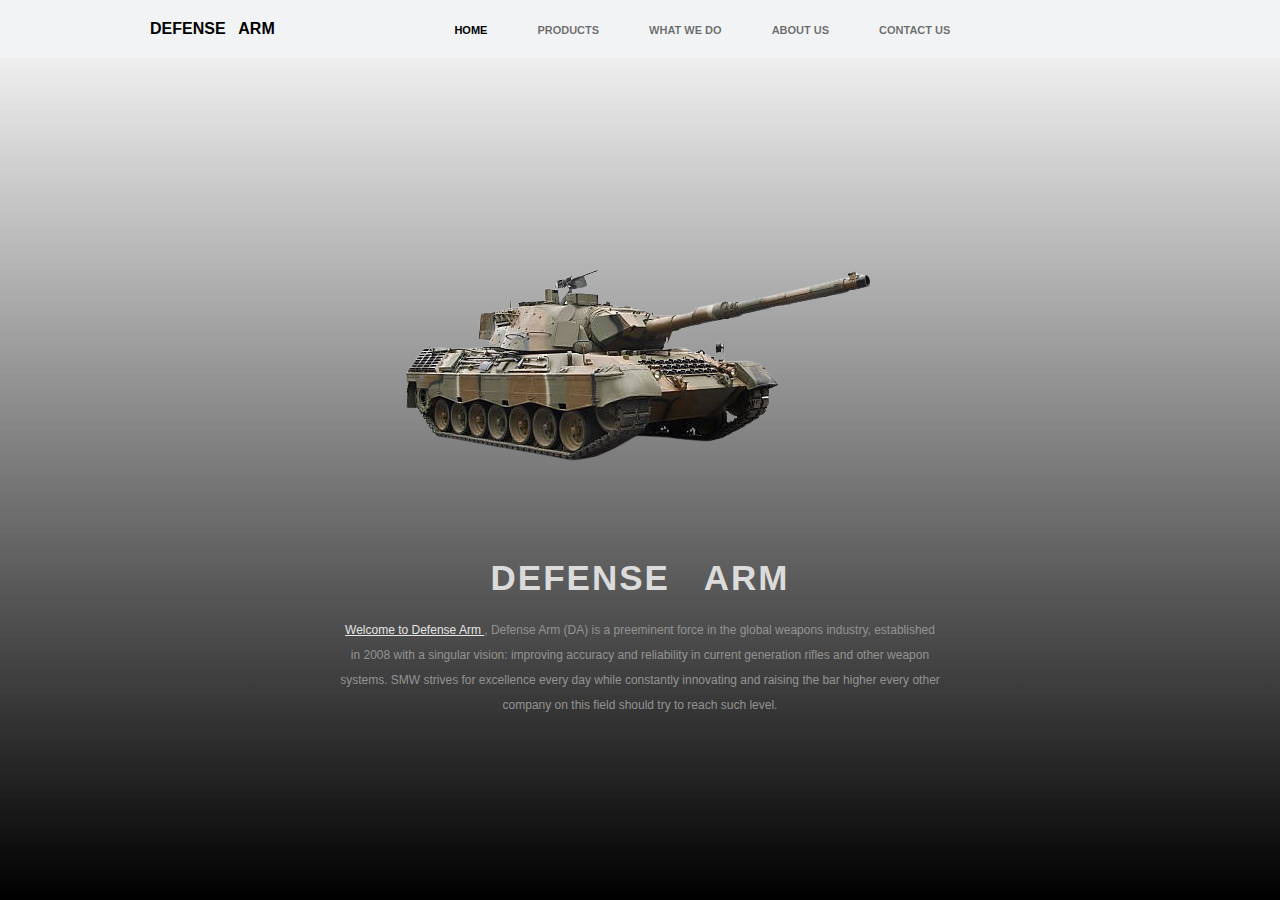
==== index.html @ 12396864 "First commit" ====
<!DOCTYPE html>
<html lang="en">
	<head>
		<meta charset="UTF-8" />
		<meta name="viewport" content="width=device-width, initial-scale=1.0" />
		<title>Defense Arm</title>

		<!-- CSS -->
		<link rel="stylesheet" href="./assets/css/global.css" />
		<link rel="stylesheet" href="./assets/css/main.css" />
	</head>
	<body>
		<div class="wrapper">
			<header>
				<a href="index.html">
					<div
						style="
							text-transform: uppercase;
							color: #000000;
							font-weight: 700;
							font-size: 16px;
							min-width: max-content;
						"
					>
						<span>Defense &nbsp; Arm</span>
					</div>
				</a>

				<ul>
					<li>
						<a href="index.html" class="active">
							<span>Home</span>
						</a>
					</li>

					<li>
						<a href="#">
							<span>Products</span>
						</a>
					</li>

					<li>
						<a href="#">
							<span>What We Do</span>
						</a>
					</li>

					<li>
						<a href="./pages/about-us.html">
							<span>About Us</span>
						</a>
					</li>

					<li>
						<a href="./pages/contact-us.html">
							<span>Contact Us</span>
						</a>
					</li>
				</ul>

				<div></div>
			</header>

			<main>
				<section id="bannerSection">
					<div class="content">
						<img src="./assets/images/tank.png" alt="banner image" />

						<h1
							style="
								font-weight: bolder;
								color: #dcdbdb;
								text-transform: uppercase;
								font-size: 35px;
								letter-spacing: 2px;
							"
						>
							Defense &nbsp; Arm
						</h1>

						<p
							style="
								text-align: center;
								line-height: 25px;
								font-size: 12px;
								color: #949393;
								max-width: 600px;
							"
						>
							<span style="color: #e4e4e4; font-weight: 500; text-decoration: underline">
								Welcome to Defense Arm </span
							>, Defense Arm (DA) is a preeminent force in the global weapons industry, established in
							2008 with a singular vision: improving accuracy and reliability in current generation rifles
							and other weapon systems. SMW strives for excellence every day while constantly innovating
							and raising the bar higher every other company on this field should try to reach such level.
						</p>
					</div>
				</section>

				<section id="featuresSection" class="container">
					<div style="display: grid; justify-items: flex-start; gap: 60px">
						<h4>Key Features of Our Defense System</h4>

						<div class="features-grid">
							<div class="feature-box">
								<h5>Advanced Surveillance & Reconnaissance</h5>

								<p>
									Our systems provide unparalleled surveillance capabilities, enabling real-time
									monitoring and intelligence gathering across various terrains and environments.
								</p>
							</div>

							<div class="feature-box">
								<h5>Integrated Cybersecurity</h5>

								<p>
									We understand the importance of safeguarding digital infrastructure. Our systems
									incorporate robust cybersecurity measures to defend against cyber threats and
									attacks, ensuring data integrity and system reliability.
								</p>
							</div>

							<div class="feature-box">
								<h5>Precision Strike Capabilities</h5>

								<p>
									With precision strike technologies, our defense systems offer accurate and targeted
									capabilities, empowering military forces to neutralize threats effectively while
									minimizing collateral damage.
								</p>
							</div>

							<div class="feature-box">
								<h5>Adaptive & Autonomous Systems</h5>

								<p>
									Embracing the future of warfare, our autonomous systems utilize AI and machine
									learning algorithms for adaptive decision-making, enhancing operational efficiency
									and response times.
								</p>
							</div>
						</div>
					</div>
				</section>
			</main>

			<footer>
				<div class="flex-1">
					<div class="col-1">
						<span>Defense &nbsp; Arm</span>

						<div
							style="
								position: absolute;
								z-index: 1;
								left: 0;
								bottom: 0;
								width: 20%;
								height: 4px;
								background-color: #bab9b9;
							"
						></div>
					</div>

					<div class="col-2">
						<span>© 2023 defensearm.co</span>
						<span>Defense Arm Corporation</span>
						<span>All Rights Reserved.</span>
					</div>

					<div class="col-3">
						<a href="#" target="_blank">Privacy & Policy</a>
						<a href="#" target="_blank">Terms of use</a>
						<a href="#" target="_blank">Cookies</a>
					</div>
				</div>

				<div class="flex-2"></div>
			</footer>
		</div>

		<script src="./assets/js/index.js"></script>
	</body>
</html>
---- assets/css/global.css ----
* {
	margin: 0;
	padding: 0;
	box-sizing: border-box;
	scroll-behavior: smooth;
	font-family: "Inter", sans-serif;
	transition: 0.1s ease-out all;
	user-select: none;
}

:root {
	--heading-text-color: #1a1a1a;
	--feature-box-color: #f1f3f4;
	--feature-box-hover-color: #e9e9e9;
}

li {
	list-style: none;
}

a {
	text-decoration: none;
	color: #000000;
}

summary::-webkit-details-marker {
	display: none;
}

summary {
	list-style: none;
}

body {
	position: relative;
	width: 100vw;
	height: 100vh;
	overflow: hidden;
	background-color: #ffffff;
}

.wrapper {
	position: relative;
	width: 100%;
	height: 100%;
	overflow: auto;
}

/* Header Content */
header {
	position: fixed;
	top: 0;
	left: 0;
	z-index: 999;
	width: 100%;
	padding: 20px 150px;
	background: var(--feature-box-color);
	/* background: rgba(0, 0, 0, 0.1); */
	/* --webkit-backdrop-filter: blur(300px); */
	/* backdrop-filter: blur(300px); */
	display: flex;
	gap: 40px;
	align-items: center;
	justify-content: space-between;
}

header ul {
	min-width: max-content;
	display: flex;
	align-items: center;
	gap: 50px;
}

header ul li a {
	color: #00000090;
	font-size: 11px;
	font-weight: 600;
	text-transform: uppercase;
	transition: 0.1s ease-in;
}

header ul li a.active {
	color: #000000;
}

header ul li:hover a {
	color: #000000;
}

footer {
	width: 100%;
	height: auto;
	background: #f1f3f4;
	padding: 60px 150px;
	display: flex;
	gap: 40px;
	align-items: flex-start;
	justify-content: space-between;
	border-top: 1px solid rgba(193, 193, 193, 0.565);
}

footer .flex-1 {
	display: flex;
	gap: 40px;
	align-items: flex-start;
}

footer .flex-1 .col-1 {
	position: relative;
	min-width: max-content;
	text-transform: uppercase;
	color: #000000;
	font-weight: 700;
	font-size: 16px;
	min-width: max-content;
	padding-bottom: 10px;
}

footer .flex-1 .col-2,
.col-3 {
	display: grid;
	align-items: flex-start;
	gap: 10px;
	font-size: 12px;
	font-weight: 500;
	color: #3b3b3b;
}

footer .flex-1 .col-3 a {
	color: #3b3b3b;
	text-decoration: underline;
}

footer .flex-1 .col-3 a:hover {
	color: #000000;
}
---- assets/css/main.css ----
/* Main Content */
main {
	height: auto;
}

main #bannerSection {
	position: relative;
	height: 100vh;
	display: flex;
	align-items: center;
	justify-content: center;
	background-image: linear-gradient(to top, #000000, #ffffff);
}

#bannerSection .content {
	height: auto;
	display: grid;
	gap: 20px;
	justify-items: center;
}

.container {
	position: relative;
	height: auto;
	padding: 80px 150px;
}

#featuresSection h4 {
	text-transform: uppercase;
	font-weight: 900;
	letter-spacing: 1px;
	word-spacing: 5px;
	color: var(--heading-text-color);
}

#featuresSection .features-grid {
	counter-reset: section;
	width: 100%;
	display: grid;
	gap: 40px;
	justify-items: flex-start;
	grid-template-columns: repeat(2, minmax(0, 1fr));
	grid-template-rows: auto;
}

.features-grid .feature-box h5::before {
	counter-increment: section;
	content: counter(section) ". ";
}

.features-grid .feature-box {
	border-radius: 4px;
	background-color: var(--feature-box-color);
	width: 100%;
	height: auto;
	padding: 20px;
	display: grid;
	gap: 10px;
	justify-items: flex-start;
	cursor: pointer;
}

.feature-box:hover {
	background-color: var(--feature-box-hover-color);
}

p {
	font-weight: 500;
	font-size: 12px;
	line-height: 25px;
	text-align: left;
	text-wrap: pretty;
	color: #474747;
}
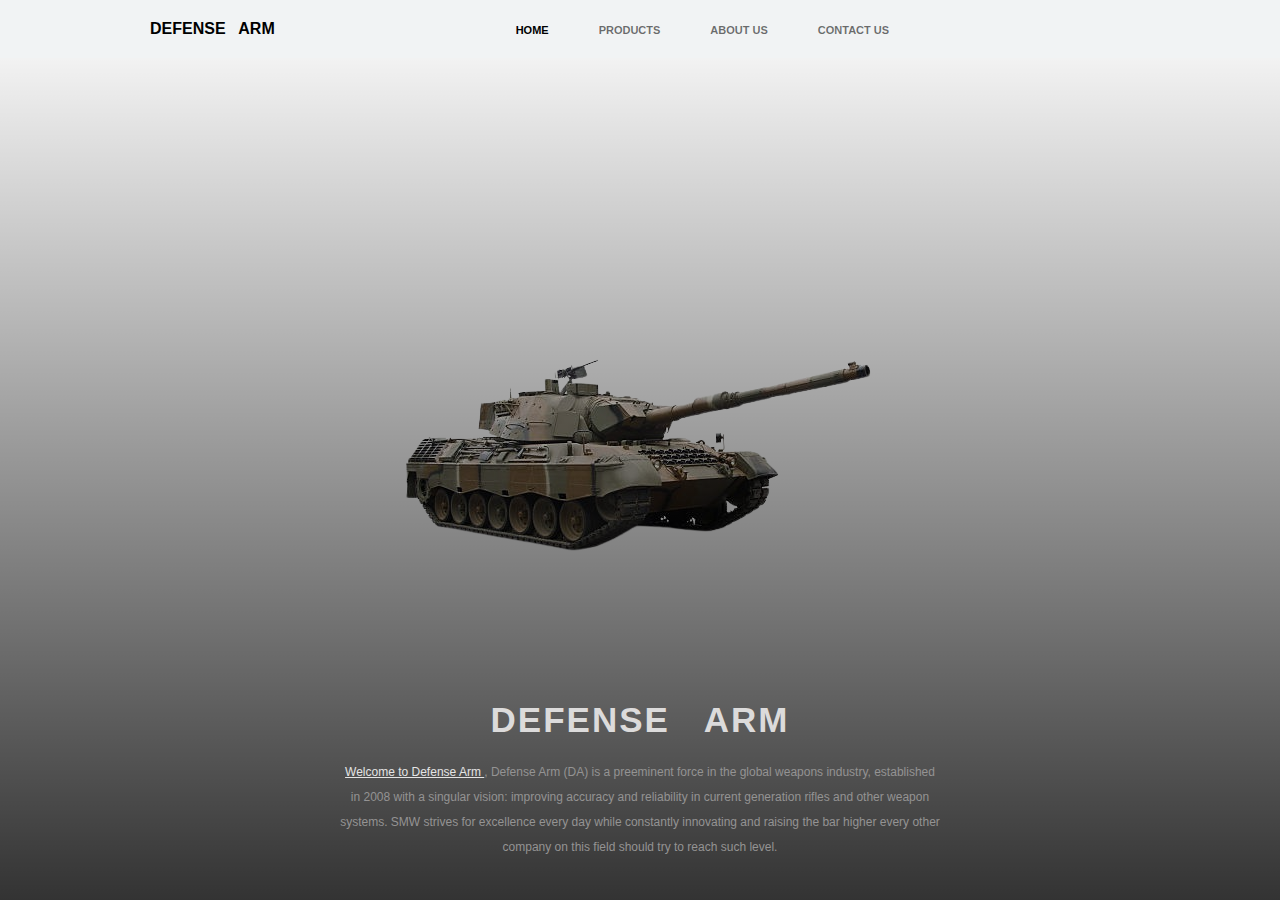
==== commit 590b2c36: "responsive complete 😴" ====
--- a/index.html
+++ b/index.html
@@ -10,7 +10,7 @@
 		<link rel="stylesheet" href="./assets/css/main.css" />
 	</head>
 	<body>
-		<div class="wrapper">
+		<div class="wrapper" id="wrapper">
 			<header>
 				<a href="index.html">
 					<div
@@ -33,15 +33,9 @@
 						</a>
 					</li>
 
-					<li>
-						<a href="#">
+					<li class="hidden">
+						<a href="javascript:scrollIntoInnovations()">
 							<span>Products</span>
-						</a>
-					</li>
-
-					<li>
-						<a href="#">
-							<span>What We Do</span>
 						</a>
 					</li>
 
@@ -63,37 +57,32 @@
 
 			<main>
 				<section id="bannerSection">
+					<img src="./assets/images/tank.png" alt="banner image" style="position: absolute; z-index: 1" />
+
 					<div class="content">
-						<img src="./assets/images/tank.png" alt="banner image" />
-
-						<h1
-							style="
-								font-weight: bolder;
-								color: #dcdbdb;
-								text-transform: uppercase;
-								font-size: 35px;
-								letter-spacing: 2px;
-							"
-						>
-							Defense &nbsp; Arm
-						</h1>
-
-						<p
-							style="
-								text-align: center;
-								line-height: 25px;
-								font-size: 12px;
-								color: #949393;
-								max-width: 600px;
-							"
-						>
-							<span style="color: #e4e4e4; font-weight: 500; text-decoration: underline">
-								Welcome to Defense Arm </span
-							>, Defense Arm (DA) is a preeminent force in the global weapons industry, established in
-							2008 with a singular vision: improving accuracy and reliability in current generation rifles
-							and other weapon systems. SMW strives for excellence every day while constantly innovating
-							and raising the bar higher every other company on this field should try to reach such level.
-						</p>
+						<div class="grid">
+							<h1
+								style="
+									font-weight: bolder;
+									color: #dcdbdb;
+									text-transform: uppercase;
+									font-size: 35px;
+									letter-spacing: 2px;
+								"
+							>
+								Defense &nbsp; Arm
+							</h1>
+
+							<p>
+								<span style="color: #e4e4e4; font-weight: 500; text-decoration: underline">
+									Welcome to Defense Arm </span
+								>, Defense Arm (DA) is a preeminent force in the global weapons industry, established in
+								2008 with a singular vision: improving accuracy and reliability in current generation
+								rifles and other weapon systems. SMW strives for excellence every day while constantly
+								innovating and raising the bar higher every other company on this field should try to
+								reach such level.
+							</p>
+						</div>
 					</div>
 				</section>
 
@@ -139,6 +128,153 @@
 									learning algorithms for adaptive decision-making, enhancing operational efficiency
 									and response times.
 								</p>
+							</div>
+						</div>
+					</div>
+				</section>
+
+				<section id="overviewSection">
+					<div class="flex left">
+						<div class="grid one">
+							<h4 style="min-width: max-content">Our Misson</h4>
+							<p>
+								We are driven by a singular mission: to empower defense agencies and organizations
+								worldwide with unparalleled defense technology and consultancy services. Our goal is to
+								enhance security, provide strategic advantage, and ensure readiness in an ever-evolving
+								security landscape.
+							</p>
+						</div>
+					</div>
+
+					<div class="flex right">
+						<div class="grid two">
+							<h4 style="min-width: max-content">What Sets Us Apart</h4>
+							<p>
+								At Defense Arm, innovation is ingrained in our DNA. We combine technological prowess
+								with a deep understanding of defense dynamics, delivering adaptable, reliable, and
+								future-ready solutions. Our client-centric approach ensures that every product and
+								service is tailored to meet the unique needs of our partners.
+							</p>
+						</div>
+					</div>
+				</section>
+
+				<section id="innovationSection" class="container">
+					<div class="grid">
+						<h4>
+							Latest Innovations
+							<div
+								style="position: relative; top: 10px; width: 100px; height: 1px; background: #949393"
+							></div>
+						</h4>
+
+						<div class="grids">
+							<div class="grid-box">
+								<img
+									src="./assets/images/products/aero-sentinel-g1-uav_600x-removebg-preview.png"
+									alt="product-image"
+								/>
+
+								<div class="content clamp">
+									<h5>SentinelX-1 Tactical Surveillance Drone</h5>
+
+									<p>
+										Description: The SentinelX-1 is a next-generation tactical surveillance drone
+										equipped with advanced AI-enabled sensors for real-time reconnaissance. Its
+										compact design and superior maneuverability make it an ideal asset for gathering
+										critical intelligence in complex terrains.
+									</p>
+								</div>
+							</div>
+
+							<div class="grid-box">
+								<img
+									src="./assets/images/products/image1-18-removebg-preview.png"
+									alt="product-image"
+								/>
+
+								<div class="content">
+									<h5>CyberShield Pro Cybersecurity Suite</h5>
+
+									<p>
+										Description: CyberShield Pro is a comprehensive cybersecurity suite fortified
+										with adaptive threat detection algorithms and preemptive defense mechanisms. It
+										provides robust protection against evolving cyber threats, ensuring the
+										integrity of sensitive defense networks and data.
+									</p>
+								</div>
+							</div>
+
+							<div class="grid-box">
+								<img
+									src="./assets/images/products/ztac-50169a-removebg-preview.png"
+									alt="product-image"
+								/>
+
+								<div class="content clamp">
+									<h5>Stratus-X Tactical Communication System</h5>
+
+									<p>
+										Description: The Stratus-X is a cutting-edge tactical communication system
+										offering secure and encrypted voice, data, and video transmission capabilities.
+										Its seamless integration with existing infrastructure ensures reliable and
+										secure communication in mission-critical scenarios.
+									</p>
+								</div>
+							</div>
+
+							<div class="grid-box">
+								<img
+									src="./assets/images/products/South-Korean-Army-buys-armo-removebg-preview.png"
+									alt="product-image"
+								/>
+
+								<div class="content clamp">
+									<h5>ArmoredX-500 Next-Gen Armored Vehicle</h5>
+
+									<p>
+										Description: The ArmoredX-500 is a state-of-the-art armored vehicle designed for
+										versatility, survivability, and mobility. Its advanced composite armor and
+										integrated defensive systems offer superior protection and tactical advantage in
+										combat zones.
+									</p>
+								</div>
+							</div>
+
+							<div class="grid-box">
+								<img
+									src="./assets/images/products/139209061332413121622484-removebg-preview.png"
+									alt="product-image"
+								/>
+
+								<div class="content clamp">
+									<h5>Eclipse-A Advanced Radar System</h5>
+
+									<p>
+										Description: The Eclipse-A radar system combines revolutionary phased-array
+										technology with unparalleled detection capabilities. It offers precise tracking
+										and identification of airborne threats, providing early warning and superior
+										situational awareness.
+									</p>
+								</div>
+							</div>
+
+							<div class="grid-box">
+								<img
+									src="./assets/images/products/6502cdb1fde890e38a3aee3c_Six_pillars_whitepaper-removebg-preview.png"
+									alt="product-image"
+								/>
+
+								<div class="content clamp">
+									<h5>Stratagem-X Tactical Command and Control Software</h5>
+
+									<p>
+										Description: Stratagem-X is an intuitive command and control software that
+										integrates data from various defense systems for real-time decision-making. Its
+										user-friendly interface and advanced analytics empower commanders with strategic
+										insights.
+									</p>
+								</div>
 							</div>
 						</div>
 					</div>
--- a/assets/css/global.css
+++ b/assets/css/global.css
@@ -53,7 +53,7 @@
 	left: 0;
 	z-index: 999;
 	width: 100%;
-	padding: 20px 150px;
+	padding: 20px;
 	background: var(--feature-box-color);
 	/* background: rgba(0, 0, 0, 0.1); */
 	/* --webkit-backdrop-filter: blur(300px); */
@@ -68,7 +68,11 @@
 	min-width: max-content;
 	display: flex;
 	align-items: center;
-	gap: 50px;
+	gap: 20px;
+}
+
+header ul li.hidden {
+	display: none;
 }
 
 header ul li a {
@@ -91,7 +95,7 @@
 	width: 100%;
 	height: auto;
 	background: #f1f3f4;
-	padding: 60px 150px;
+	padding: 20px;
 	display: flex;
 	gap: 40px;
 	align-items: flex-start;
@@ -134,3 +138,33 @@
 footer .flex-1 .col-3 a:hover {
 	color: #000000;
 }
+
+@media (min-width: 470px) {
+	header ul li.hidden {
+		display: block;
+	}
+
+	@media (min-width: 570px) {
+		header ul {
+			gap: 50px;
+		}
+
+		@media (min-width: 700px) {
+			footer {
+				padding: 60px;
+			}
+
+			@media (min-width: 800px) {
+				header {
+					padding: 20px 150px;
+				}
+
+				@media (min-width: 900px) {
+					footer {
+						padding: 60px 150px;
+					}
+				}
+			}
+		}
+	}
+}
--- a/assets/css/main.css
+++ b/assets/css/main.css
@@ -9,23 +9,46 @@
 	display: flex;
 	align-items: center;
 	justify-content: center;
-	background-image: linear-gradient(to top, #000000, #ffffff);
+}
+
+#bannerSection img {
+	width: 100%;
 }
 
 #bannerSection .content {
-	height: auto;
+	width: 100%;
+	height: 100%;
+	z-index: 2;
+	display: flex;
+	align-items: flex-end;
+	justify-content: center;
+	padding: 20px;
+	background-image: linear-gradient(to top, rgba(0, 0, 0, 0.8), transparent);
+}
+
+#bannerSection .content .grid {
 	display: grid;
 	gap: 20px;
 	justify-items: center;
 }
 
+#bannerSection .content .grid p {
+	text-align: center;
+	text-wrap: pretty;
+	line-height: 25px;
+	font-size: 12px;
+	color: #949393;
+	max-width: 100%;
+}
+
 .container {
 	position: relative;
 	height: auto;
-	padding: 80px 150px;
-}
-
-#featuresSection h4 {
+	padding: 20px;
+}
+
+#featuresSection h4,
+#innovationSection h4 {
 	text-transform: uppercase;
 	font-weight: 900;
 	letter-spacing: 1px;
@@ -39,7 +62,7 @@
 	display: grid;
 	gap: 40px;
 	justify-items: flex-start;
-	grid-template-columns: repeat(2, minmax(0, 1fr));
+	grid-template-columns: repeat(1, minmax(0, 1fr));
 	grid-template-rows: auto;
 }
 
@@ -72,3 +95,188 @@
 	text-wrap: pretty;
 	color: #474747;
 }
+
+#overviewSection {
+	position: relative;
+	width: 100%;
+	height: auto;
+	display: grid;
+	grid-template-columns: repeat(1, 1fr);
+	background: #474747;
+	color: #f1f3f4;
+}
+
+#overviewSection .flex {
+	position: relative;
+	width: 100%;
+	display: flex;
+	align-items: flex-start;
+	cursor: default;
+}
+
+#overviewSection .flex.left {
+	padding: 20px;
+	border-bottom: 1px solid #757575;
+}
+
+#overviewSection .flex.right {
+	padding: 20px;
+}
+
+#overviewSection .flex .grid {
+	display: grid;
+	gap: 20px;
+	justify-items: flex-start;
+}
+
+#overviewSection .flex .grid.one p {
+	text-align: left;
+}
+
+#overviewSection .flex:hover {
+	background: #353535;
+}
+
+#overviewSection .flex p {
+	color: #bbbbbb;
+}
+
+#innovationSection .grids {
+	position: relative;
+	width: 100%;
+	display: grid;
+	gap: 40px;
+	grid-template-columns: repeat(1, 1fr);
+	grid-template-rows: auto;
+}
+
+#innovationSection .grid {
+	display: grid;
+	justify-items: flex-start;
+	gap: 20px;
+}
+
+.grids .grid-box {
+	width: 100%;
+	background: #fbfbfb;
+	border: 1px solid #f1f3f4;
+	cursor: pointer;
+}
+
+.grids .grid-box img {
+	width: 100%;
+	aspect-ratio: auto;
+	object-fit: contain;
+}
+
+.grids .grid-box:hover {
+	border: 1px solid #c5c5c5;
+	box-shadow: 8px 20px 20px 0px #ececec;
+}
+
+.grid-box .content {
+	background: #f1f3f4;
+	padding: 10px;
+	display: grid;
+	gap: 10px;
+	justify-items: flex-start;
+	overflow: hidden;
+}
+
+.grid-box .content p {
+	line-height: 15px;
+	line-clamp: 6;
+	text-overflow: ellipsis;
+	overflow: hidden;
+	display: -webkit-box;
+	-webkit-box-orient: vertical;
+	-webkit-line-clamp: 6;
+}
+
+@media (min-width: 600px) {
+	#bannerSection .content p {
+		max-width: 600px;
+	}
+
+	#bannerSection img {
+		width: auto;
+	}
+
+	@media (min-width: 700px) {
+		.container {
+			padding: 60px;
+		}
+
+		#bannerSection .content {
+			padding: 40px 150px;
+		}
+
+		#bannerSection .content .grid p {
+			max-width: 600px;
+		}
+
+		#innovationSection .grid {
+			gap: 60px;
+		}
+
+		#overviewSection {
+			grid-template-columns: repeat(2, 1fr);
+		}
+
+		#overviewSection .flex .grid.one p {
+			text-align: right;
+		}
+
+		#overviewSection .flex .grid.one {
+			justify-items: flex-end;
+		}
+
+		#overviewSection .flex .grid.two {
+			justify-items: flex-start;
+		}
+
+		#overviewSection .flex.left {
+			padding: 40px 20px 40px 40px;
+			border-right: 1px solid #757575;
+		}
+
+		#overviewSection .flex.right {
+			padding: 40px 40px 40px 20px;
+		}
+
+		@media (min-width: 800px) {
+			.grids .grid-box img {
+				aspect-ratio: 1 / 1;
+				object-fit: contain;
+			}
+
+			#overviewSection .flex.left {
+				padding: 40px 20px 40px 150px;
+			}
+
+			#overviewSection .flex.right {
+				padding: 40px 150px 40px 20px;
+			}
+
+			#innovationSection .grids {
+				grid-template-columns: repeat(2, 1fr);
+			}
+
+			#featuresSection .features-grid {
+				grid-template-columns: repeat(2, minmax(0, 1fr));
+			}
+
+			@media (min-width: 900px) {
+				.container {
+					padding: 60px 150px;
+				}
+
+				@media (min-width: 1100px) {
+					#innovationSection .grids {
+						grid-template-columns: repeat(3, 1fr);
+					}
+				}
+			}
+		}
+	}
+}
